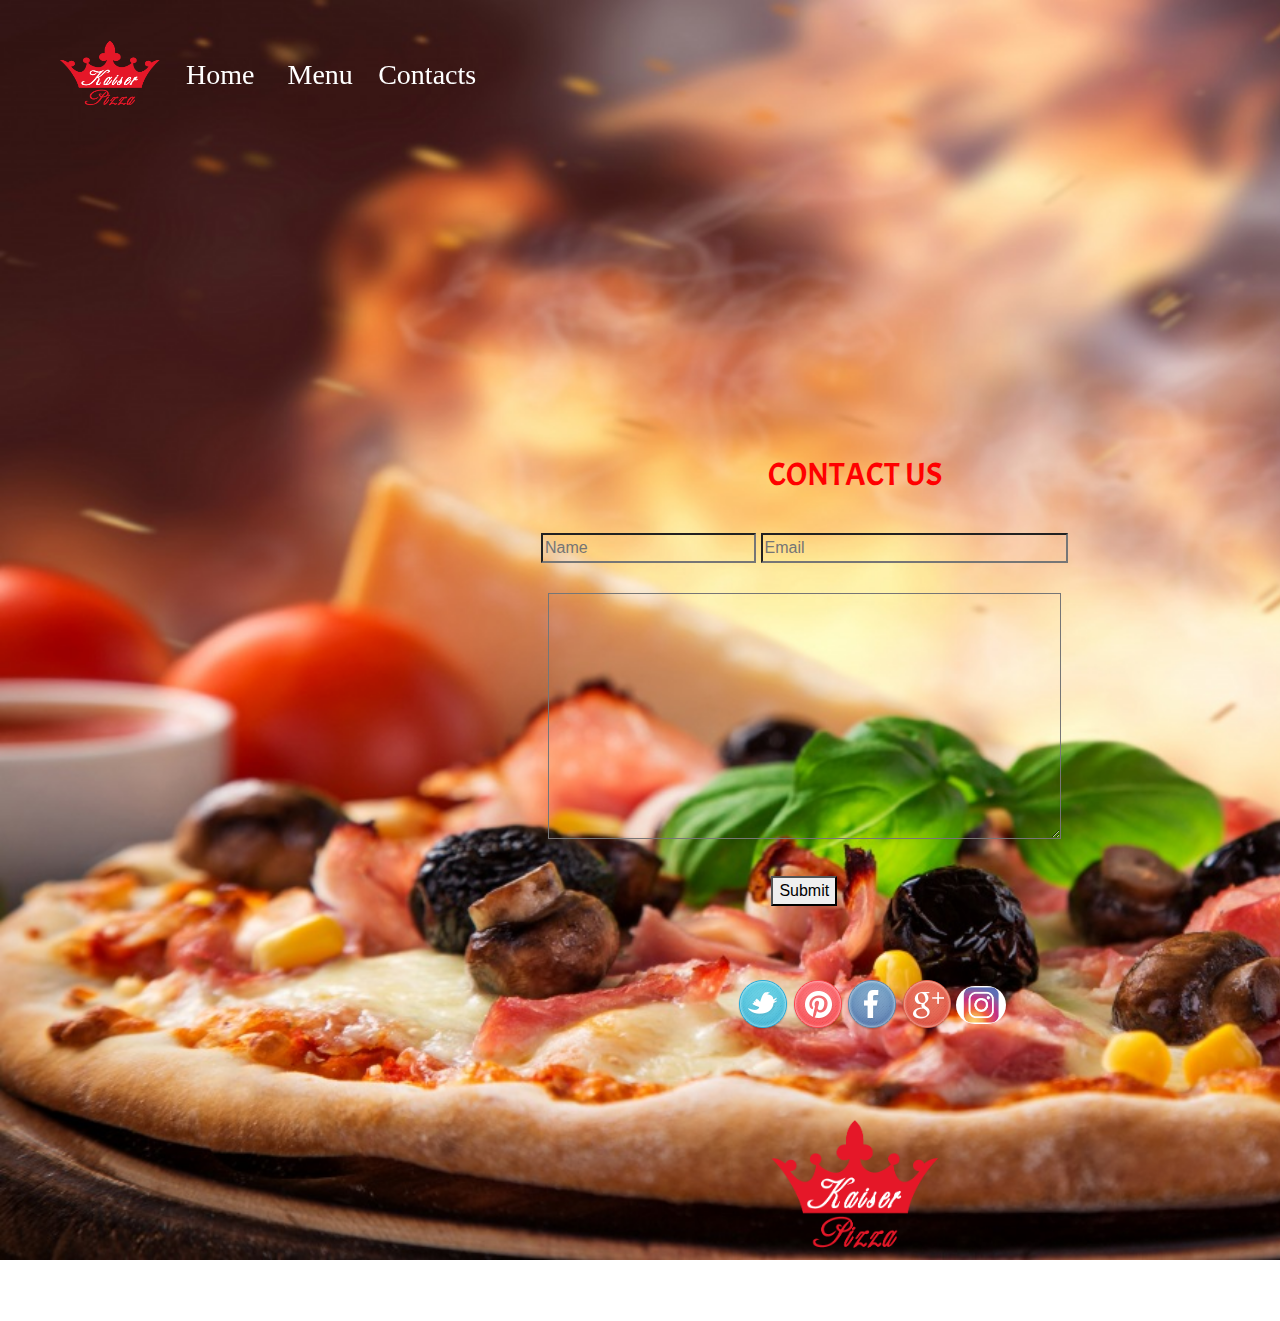
==== contacts.html @ c1df2f51 "Added a menu, contacts html" ====
<!DOCTYPE html>
<html lang="en">
<head>
    <link rel="shortcut icon" href="./images/logo1.png">
    <title>kaiser-pizza</title>
  <meta charset="UTF-8">
  <meta name="viewport" content="width=device-width, initial-scale=1.0">
  <meta http-equiv="X-UA-Compatible" content="ie=edge">
  <script src="./js/jquery-3.4.1.js"></script>

  
  <link rel="stylesheet" href="./css/bootstrap.css">
  <script src="./js/bootstrap.min.js"></script>
  <link rel="stylesheet" href="./css/styles.css" type="text/css">
  <style>
  body{
    background-image: url('./images/hotpizza.jpg');
    background-size: cover;
    background-repeat: no-repeat;
    height:140vh;
    width: 190vh;
    object-fit: cover;
  }
  </style>
 
  
  
</head>
<body>
  <!-- nav-bar with bootstrap -->
  <!-- positioning the nav-bar with sticky position -->
  <nav class="navbar navbar-expand-md sticky-top">

    
    <div class="collapse navbar-collapse" id="collapse_target">
    <!-- adding logo -->

    <a class="navbar-brand"><img src="./images/logo1.png" alt="" width="120" height="70"></a>
    <ul class="navbar-nav">
      <li class="nav item">
        <a class="nav-link" href="./index.html">Home</a>

      </li>
      <li class="nav item dropdown">
          <a class="nav-link" href="./menu.html">Menu</a>
  
        </li>
        <li class="nav item">
            <a class="nav-link" href="contacts.html">Contacts</a>
    
          </li>
          
    </ul>
  </div>
  </nav>
  <div class="card-body">
      <div class="contact">
 <h2>CONTACT US</h2>
 <div class="card-body">
 <div class="form-inline">
     <form>
        
       
       <input style="background-color:transparent"  cols="50" type="text" id="name" placeholder="Name" value="">
         <input style="background-color:transparent" cols="80" type="email" id="email" pattern=".+@ .+.com" size="30" required placeholder="Email" value="" >
       <div class="text">
             <textarea style="background-color:transparent"  id="comments" placeholder="Your message here...." id="comments" rows="10" cols="53"> 
       </textarea>
         </div>
         <button type ='Submit' name="" id="send">Submit</button>
      </form>
 </div>

</div>
</div>
 
</div>
<div class="">
    <div id="row">
      <div class="icon">
      <a href="#"><img src="social_icons/twitter.png" alt="twitter"></a>
      <a href="#"><img src="./social_icons/pinterest.png" alt="pininterest"></a>
      <a href="#"><img src="social_icons/facebook.png" alt="facebook"></a>
      <a href="#"><img src="social_icons/g_plus.png" alt="g_plus"></a>
      <a href="#"><img src="./social_icons/instaicon.jpeg" alt="instagram" style="border: radius 30px;width:50px"></a>
      
      </div>
    </div>
     <div class="kuyt">
      <img src="./images/logo1.png" alt="" style="width:200px">
      
  
     </div>
  
     
   </div>
  <script src="./js/scripts.js"></script>
</body>
</html>
---- css/styles.css ----
@import url('https://fonts.googleapis.com/css?family=Acme&display=swap');
body{
  text-align: center;
}

.about{
  text-align: center;
  color:white;
  margin:1%;
  font-family:italics;
  font-size:34px;
  margin-left: 10%;
  
}
#kwanza{
  color:red;
  text-align: center;
  margin-top:5%;
  font-family:'acme';
  margin-left: 10%;
  
  
}
#cool{
  font-family:'acme';
  color: red;
  font-size:49px;
  
}
#cool :hover{
  color:yellow;
}
#roy{
  font-family:'acme';
  color: red;
  font-size:49px;
}
#roy :hover{
  color:yellow;
}
#glass{
  font-family:'acme';
  color: red;
  font-size:49px;
}
#glass :hover{
  color:yellow;
}
#submit{
  color:black;
  opacity: 100;
}
#submit:hover{
  color: green;
}
#prime{
  margin-top: 12%;
}
img{
  border-radius: 20px
}
.row{
  padding-top: 3%;
  margin-left:2%;
  padding:3%;
  margin-top: 6%;
  font-size:26px;
}
.row, img :hover{
opacity:0.9;
cursor: pointer;
}
.menu{
  text-align: center;
  justify-content:space-around;
  margin-top: 15%;
  color: white;

}
.karibu{
  margin-top:17%;
}
.second{
  background-color:black;
  margin-left: 33%;
  margin-top: 10%;
  font-family: italics;
  opacity:0.7;
  font-size: 18px;
  padding: 70px 30px;
  text-align: center; 
  width: 33%;
  
}
#bill{
  font-size: 28px;
}
#zuri{
  font-size: 20px;
}
h1{
  font-family:'acme';
  color: red;
  text-align: center;
  margin-top:11%;
  margin-left: 13%;
  opacity: 0.8
}
h2{
  font-family:'acme';
  color: red;
}
#delivery{
  text-align: center;
  margin-left:0%;
  color: black;
  font-size: 23px;
}
#gari{
  /* animation: heartbeat 4s infinite; */
  animation: mymove 5s infinite;
  padding: 4%;
}
@keyframes mymove {
  0%,
  20%,
  50%,
  80%,
  100% {
    transform: translateY(0);
  }
  40% {
    transform: translateY(-55px);
  }
  60% {
    transform: translateY(-45px);
  }
  
}
nav ul {
  padding: 34px;
  margin: 4px;
  font-family: 'Times New Roman', Times, serif;

}
nav a {
  display: inline-block;
  width: 100px;
  text-decoration: none;
  padding: 20px 0;
  color: white;
  transition: 1s;
  font-size: 28px;
}

nav a:hover {
  color:green;
}
nav.shrink{
  background-color: rgba(0,0,0,0.5);
  height: 60px;
  padding-top:0px;
}
.contact {
  text-align: center;
  margin-top: 5%;
  color: white;
}
.text{
  padding:30px;
}
.form-inline {
  padding-left: 30%;
  margin-top:-11%
}
nav{
  margin-left: 2%;
}
#buzz{
  text-align: center;

}
.img{
  margin-top: 20%;
}
.card-body{
  padding: 3px;
  margin: 3px;
  margin-top:13%;
  
}
.icon{
  text-align: center;
}
.kuyt{
  margin: 6%;
  text-align: center;
  color:white;
  font-family:am;
  animation: mymove 5s infinite;
  padding: 4%;
  margin-top:1%;
}

.icon{
  margin-top: 65px;
  margin-left:2%;
}
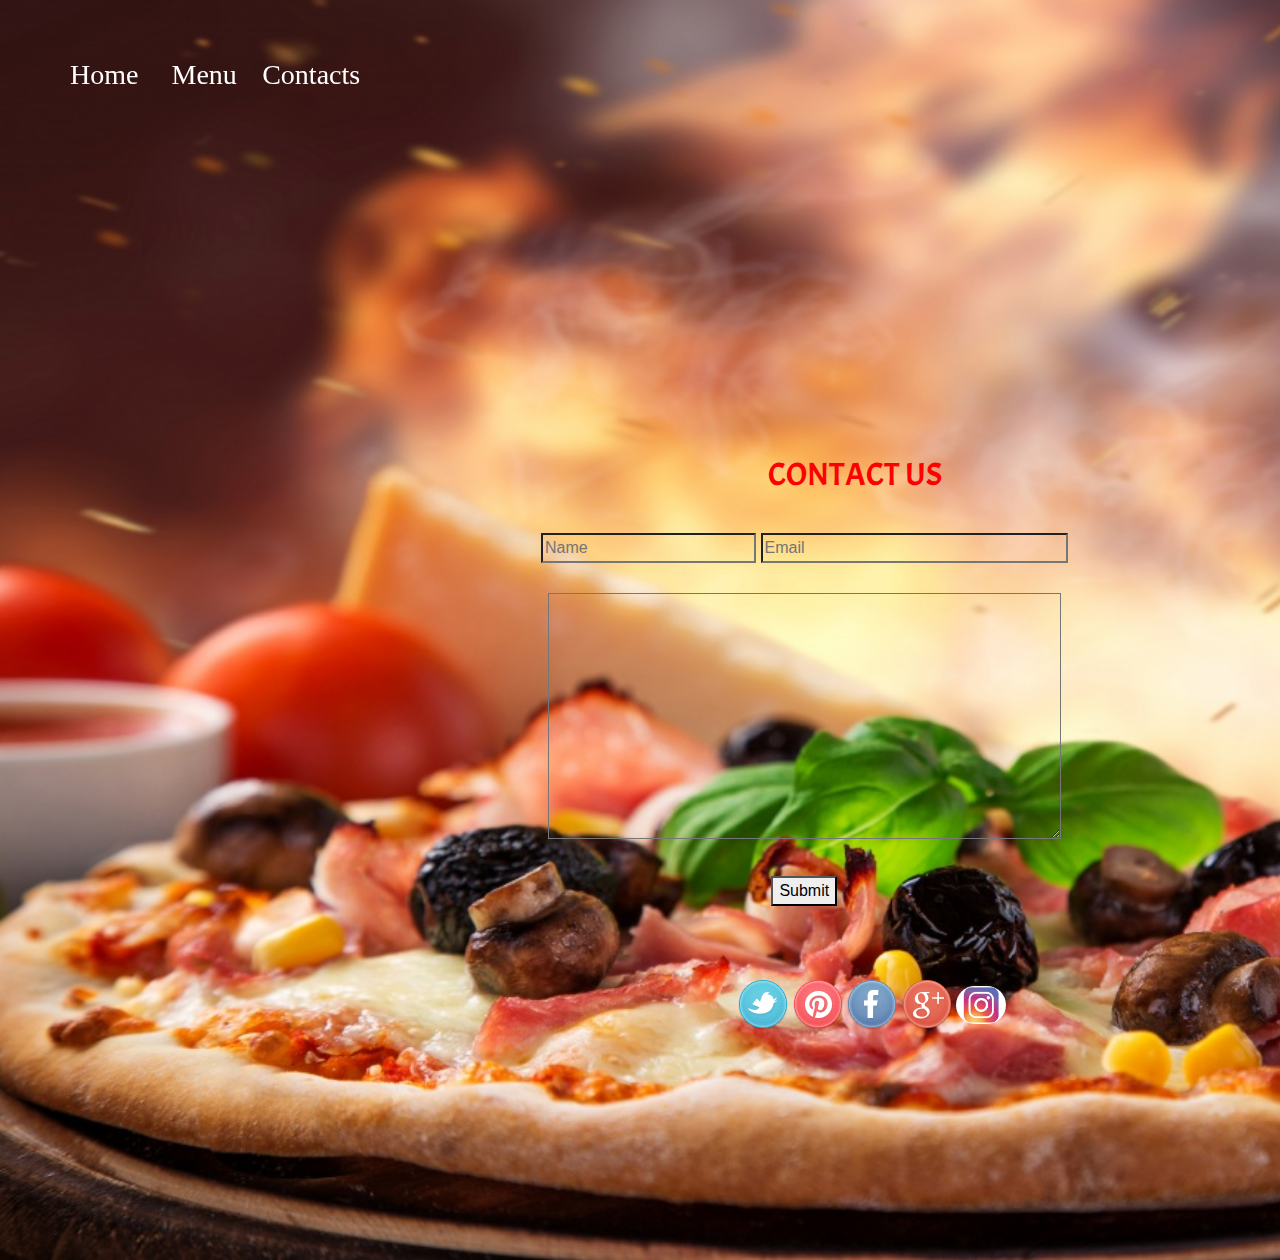
==== commit 14d2e86a: "Modified all files and indenting the code" ====
--- a/contacts.html
+++ b/contacts.html
@@ -1,8 +1,8 @@
 <!DOCTYPE html>
 <html lang="en">
 <head>
-    <link rel="shortcut icon" href="./images/logo1.png">
-    <title>kaiser-pizza</title>
+    <!-- <link rel="shortcut icon" href="./images/logo1.png"> -->
+    <title>Artista Pizza Hub</title>
   <meta charset="UTF-8">
   <meta name="viewport" content="width=device-width, initial-scale=1.0">
   <meta http-equiv="X-UA-Compatible" content="ie=edge">
@@ -35,7 +35,7 @@
     <div class="collapse navbar-collapse" id="collapse_target">
     <!-- adding logo -->
 
-    <a class="navbar-brand"><img src="./images/logo1.png" alt="" width="120" height="70"></a>
+    <!-- <a class="navbar-brand"><img src="./images/logo1.png" alt="" width="120" height="70"></a> -->
     <ul class="navbar-nav">
       <li class="nav item">
         <a class="nav-link" href="./index.html">Home</a>
@@ -86,11 +86,11 @@
       
       </div>
     </div>
-     <div class="kuyt">
+     <!-- <div class="kuyt">
       <img src="./images/logo1.png" alt="" style="width:200px">
       
   
-     </div>
+     </div> -->
   
      
    </div>
